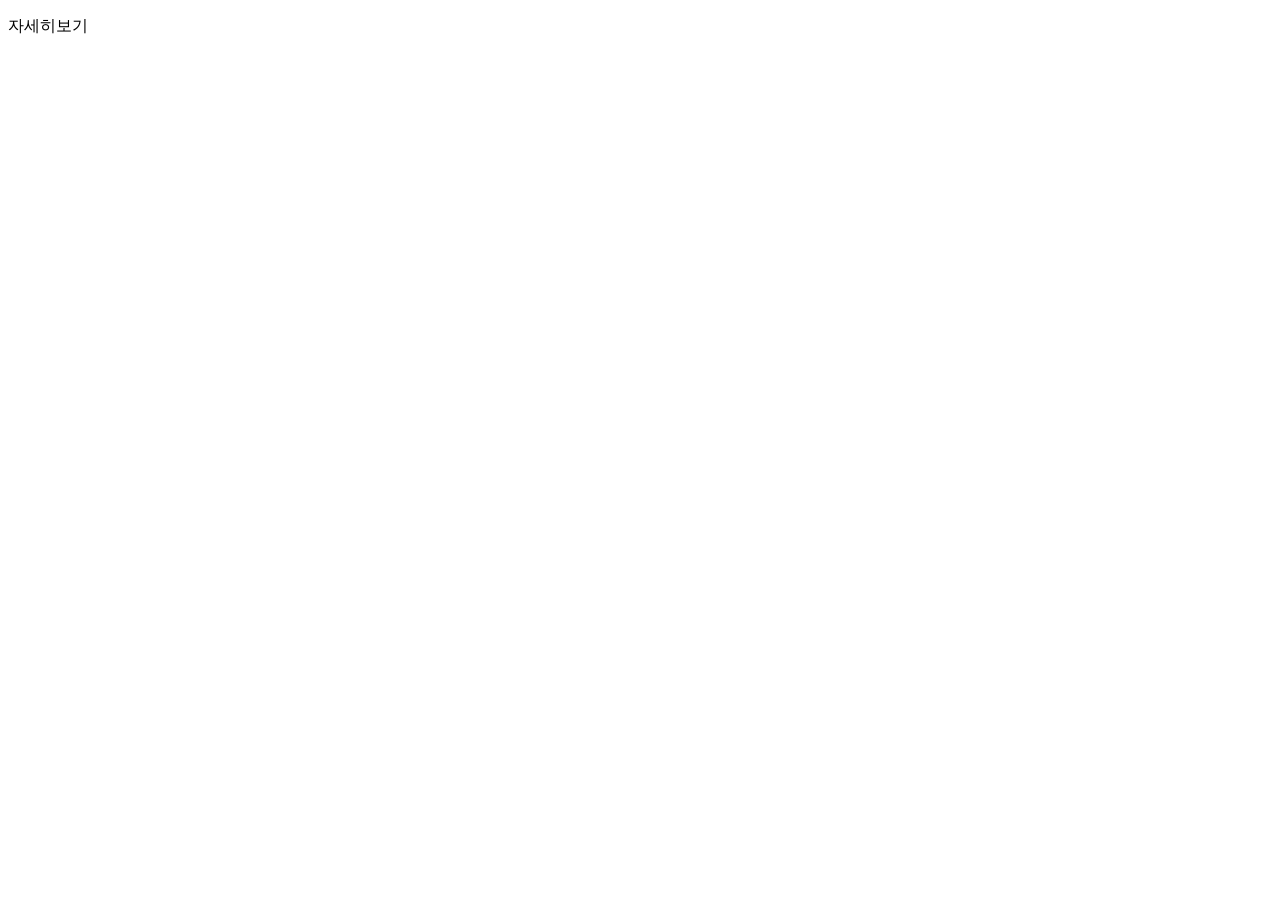
==== src/main/resources/templates/movies/list.html @ 7c566061 "feat: Add movie delete functionality and refactor templates with Thymeleaf fragments and static CSS" ====
<!doctype html>
<html lang="ko">
<head th:replace="fragments/head :: head('기가박스의 영화들을 소개합니다', '진짜 많죠?')">
    <!--  여기 들어가는 건 자리 표시  -->
</head>
<body>
<section th:insert="~{fragments/nav :: nav('list')}">
</section>
<section>
    <div th:each="movie : ${movies}">
        <!--        [[${movie}]]-->
        <p th:text="${movie.title}"></p>
        <a th:href="@{/movies/{id}(id=${movie.id})}">자세히보기</a>
    </div>
</section>
</body>
</html>
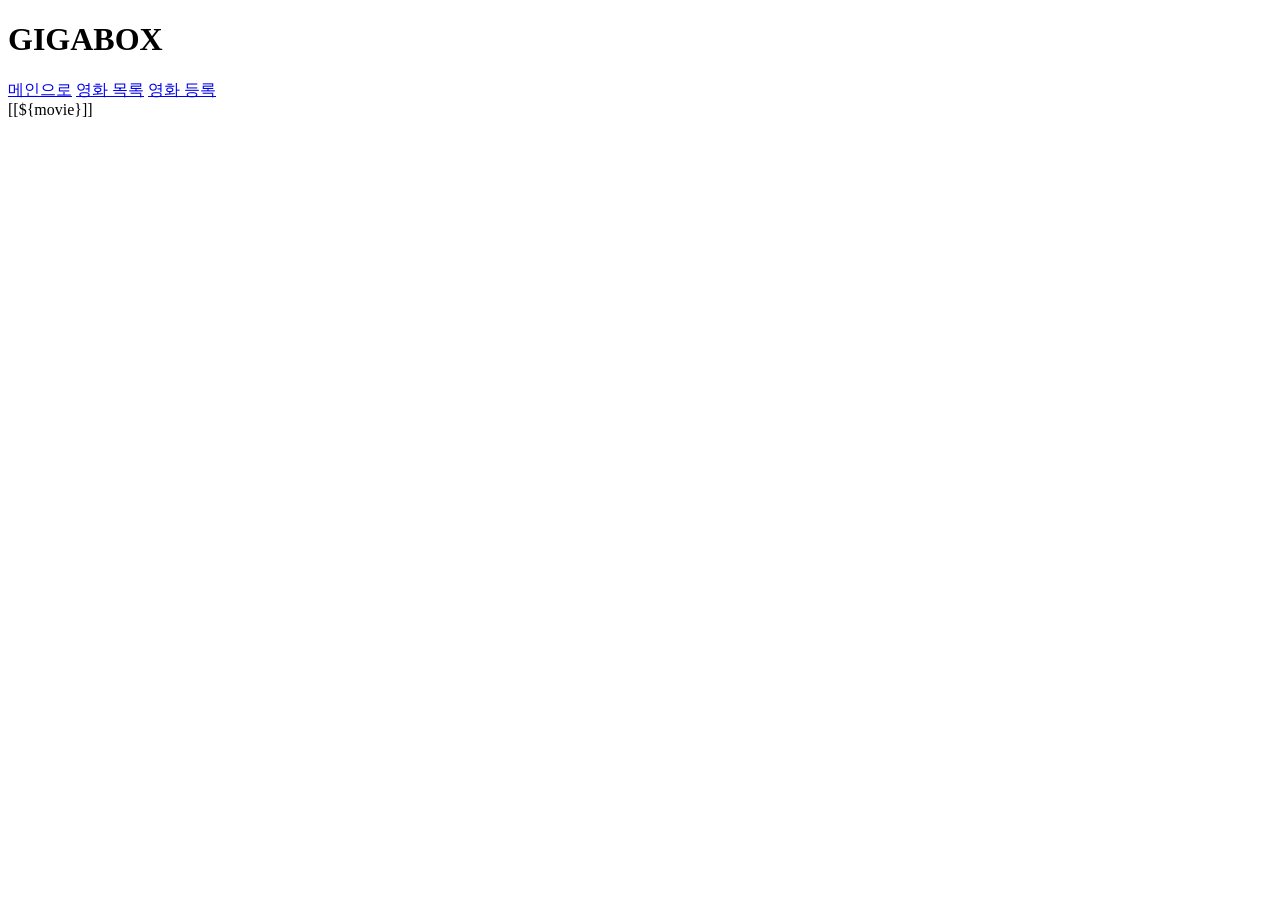
==== commit d6a2f726: "feat: Add movie list view iteration and movie registration form to templates" ====
--- a/src/main/resources/templates/movies/list.html
+++ b/src/main/resources/templates/movies/list.html
@@ -1,16 +1,20 @@
 <!doctype html>
 <html lang="ko">
-<head th:replace="fragments/head :: head('기가박스의 영화들을 소개합니다', '진짜 많죠?')">
-    <!--  여기 들어가는 건 자리 표시  -->
+<head>
+    <meta charset="UTF-8">
+    <meta name="viewport"
+          content="width=device-width, user-scalable=no, initial-scale=1.0, maximum-scale=1.0, minimum-scale=1.0">
+    <meta http-equiv="X-UA-Compatible" content="ie=edge">
+    <title>기가박스에 오신 걸 환영합니다</title>
 </head>
 <body>
-<section th:insert="~{fragments/nav :: nav('list')}">
-</section>
+<h1>GIGABOX</h1>
+<a href="/">메인으로</a>
+<a href="/movies">영화 목록</a>
+<a href="/movies/new">영화 등록</a>
 <section>
     <div th:each="movie : ${movies}">
-        <!--        [[${movie}]]-->
-        <p th:text="${movie.title}"></p>
-        <a th:href="@{/movies/{id}(id=${movie.id})}">자세히보기</a>
+        [[${movie}]]
     </div>
 </section>
 </body>
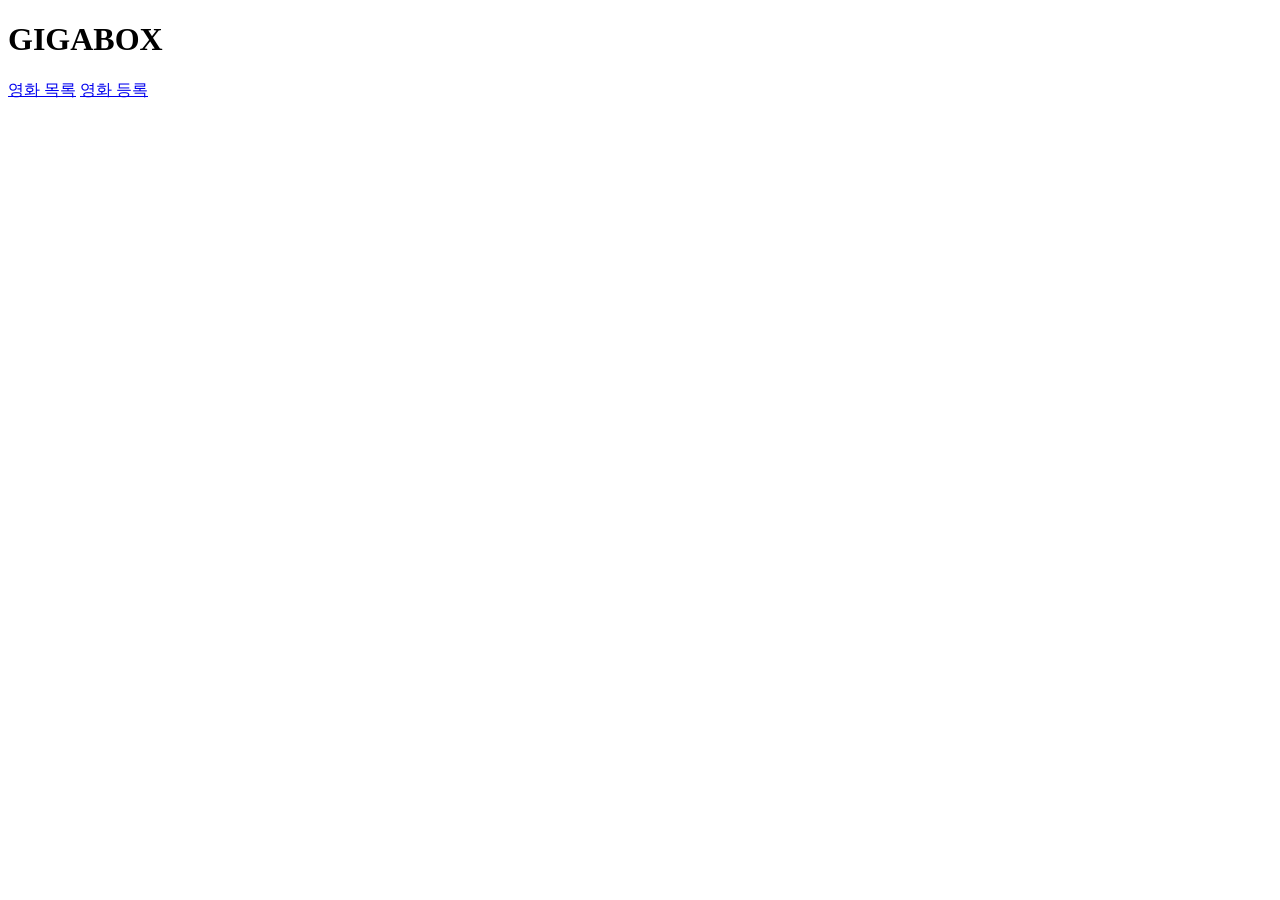
==== commit c33c1f6d: "feat: Add movies/list.html, movies/new.html templates and update index.html navigation" ====
--- a/src/main/resources/templates/movies/list.html
+++ b/src/main/resources/templates/movies/list.html
@@ -9,13 +9,7 @@
 </head>
 <body>
 <h1>GIGABOX</h1>
-<a href="/">메인으로</a>
 <a href="/movies">영화 목록</a>
 <a href="/movies/new">영화 등록</a>
-<section>
-    <div th:each="movie : ${movies}">
-        [[${movie}]]
-    </div>
-</section>
 </body>
 </html>
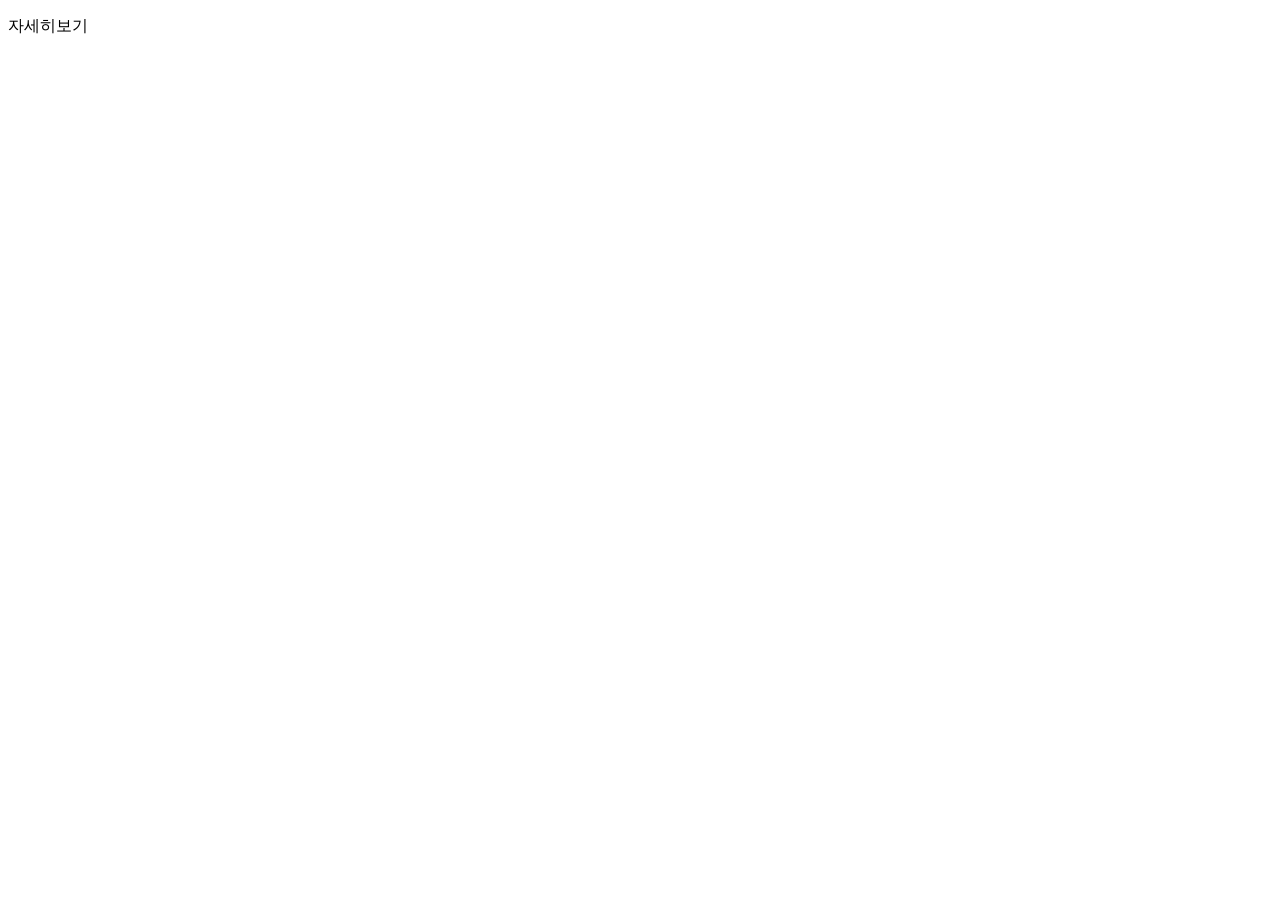
==== commit 253ddaa8: "feat: Add exception handling and flash attribute error messaging for movie creation" ====
--- a/src/main/resources/templates/movies/list.html
+++ b/src/main/resources/templates/movies/list.html
@@ -1,15 +1,20 @@
 <!doctype html>
 <html lang="ko">
-<head>
-    <meta charset="UTF-8">
-    <meta name="viewport"
-          content="width=device-width, user-scalable=no, initial-scale=1.0, maximum-scale=1.0, minimum-scale=1.0">
-    <meta http-equiv="X-UA-Compatible" content="ie=edge">
-    <title>기가박스에 오신 걸 환영합니다</title>
+<head th:replace="fragments/head :: head('기가박스의 영화들을 소개합니다', '진짜 많죠?')">
+    <!--  여기 들어가는 건 자리 표시  -->
 </head>
 <body>
-<h1>GIGABOX</h1>
-<a href="/movies">영화 목록</a>
-<a href="/movies/new">영화 등록</a>
+<section th:insert="~{fragments/nav :: nav('list')}">
+</section>
+<section th:if="${errorMessage}">
+    <p th:text="${errorMessage}"></p>
+</section>
+<section>
+    <div th:each="movie : ${movies}">
+        <!--        [[${movie}]]-->
+        <p th:text="${movie.title}"></p>
+        <a th:href="@{/movies/{id}(id=${movie.id})}">자세히보기</a>
+    </div>
+</section>
 </body>
 </html>
